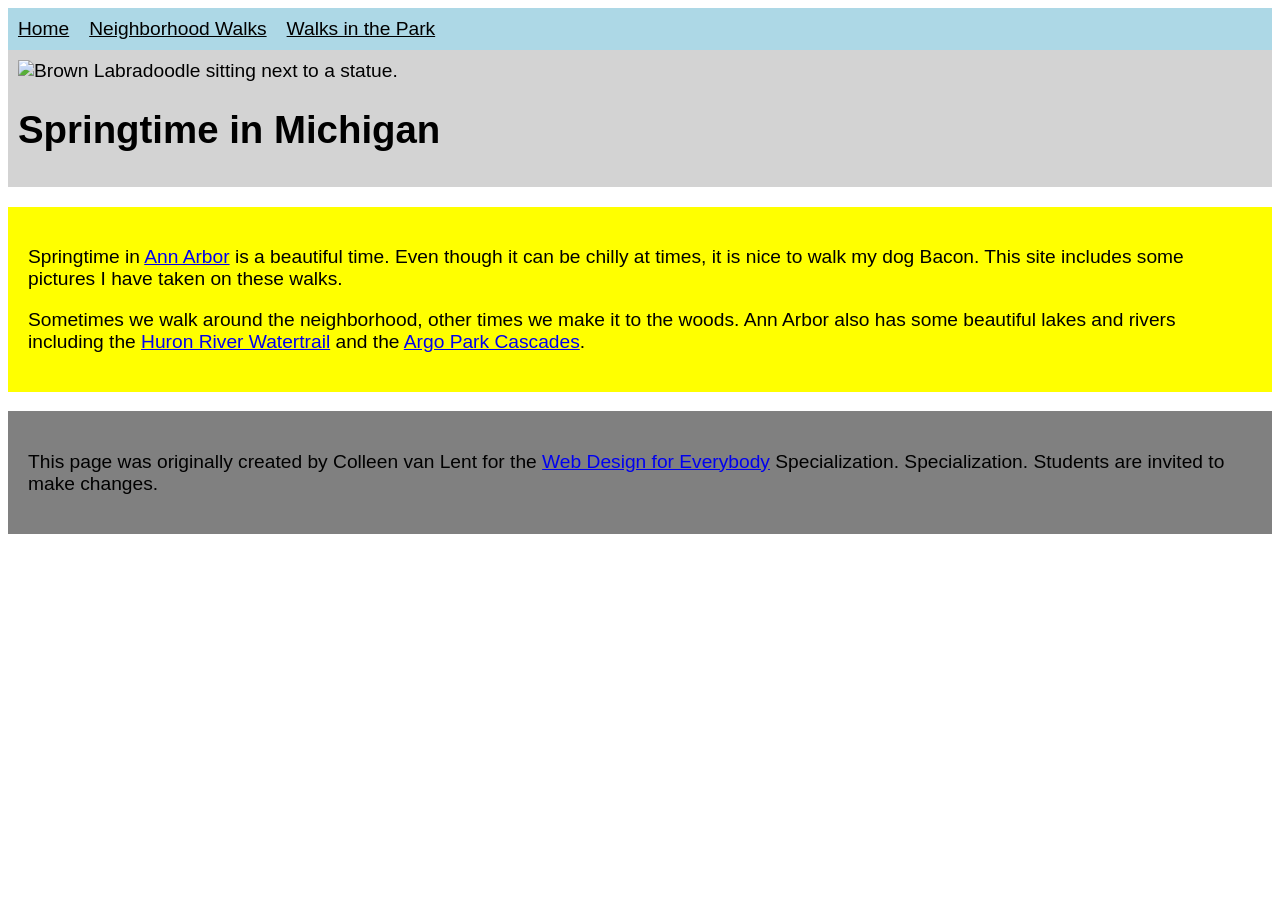
==== index.html @ 88c109df "Add files via upload" ====
<!DOCTYPE html>
<html lang="en">

<head>
  <meta charset="utf-8">
  <meta name="viewport" content="width=device-width">
  <title>Springtime In Michigan</title>
  <!-- You will need to link to the CSS file -->
  <link rel="stylesheet" href="style.css">
</head>

<body>
  <header>
    <nav style ="background-color: lightblue; padding: 10px;">
      <ul>
        <li><a href="index.html">Home</a></li>
        <li><a href="neighborhood.html">Neighborhood Walks</a></li>
        <li><a href="parks.html">Walks in the Park</a></li>
      </ul>
    </nav>
    <div style ="background-color: lightgray; padding: 10px;">
        <img src="https://github.com/academic-innovation-online-learning/WD4E-Intro_to_CSS3/blob/main/CSS-week1-HW1/images/BaconGallupPark.jpg?raw=true" width="200" alt="Brown Labradoodle sitting next to a statue.">
        <h1>Springtime in Michigan</h1> 
    </div>
    <P>
        
    </P>
  </header>
  <div>
<main style ="background-color: yellow; padding: 20px;">
    <p>Springtime in <a href="https://www.michigan.org/city/ann-arbor">Ann Arbor</a> is a beautiful time. Even though
      it can be chilly at times, it is nice to walk my dog Bacon. This site includes some pictures I have taken on
      these walks. </p>

    <p>Sometimes we walk around the neighborhood, other times we make it to the woods. Ann Arbor also has some
      beautiful lakes and rivers including the <a
        href="https://www.annarbor.org/things-to-do/recreation-outdoors/huron-river/">Huron River Watertrail</a> and
      the <a href="https://www.a2gov.org/departments/Parks-Recreation/parks-places/argo/pages/default.aspx">Argo Park
        Cascades</a>.</p>

  </main>
  </div>
  <div>
    <p></p>
  </div>
  <div>
    <footer class = "footer">
    <p>This page was originally created by Colleen van Lent for the <a
        href="https://www.coursera.org/specializations/web-design"> Web Design for Everybody</a> Specialization.
      Specialization. Students are invited to make changes.</p>
  </footer>
  </div>

</body>

</html>
---- style.css ----
.h1{
  font-size: 2em;
  font-family: 'praise', sans-serif;
  }


body{
  font-family:'Segoe UI', Tahoma, Geneva, Verdana, sans-serif;
  font-size: 120%;
}

.footer {
    background-color: gray;
    background-size :; 
    padding: 20px;
}

nav ul {
    display: flex;      /* Hiển thị các mục trên một hàng */
    list-style: none;   /* Bỏ dấu chấm đầu dòng */
    padding: 0;
    margin: 0;
    gap: 20px;          /* Khoảng cách giữa các mục */
}

nav a {
    color: black;
}
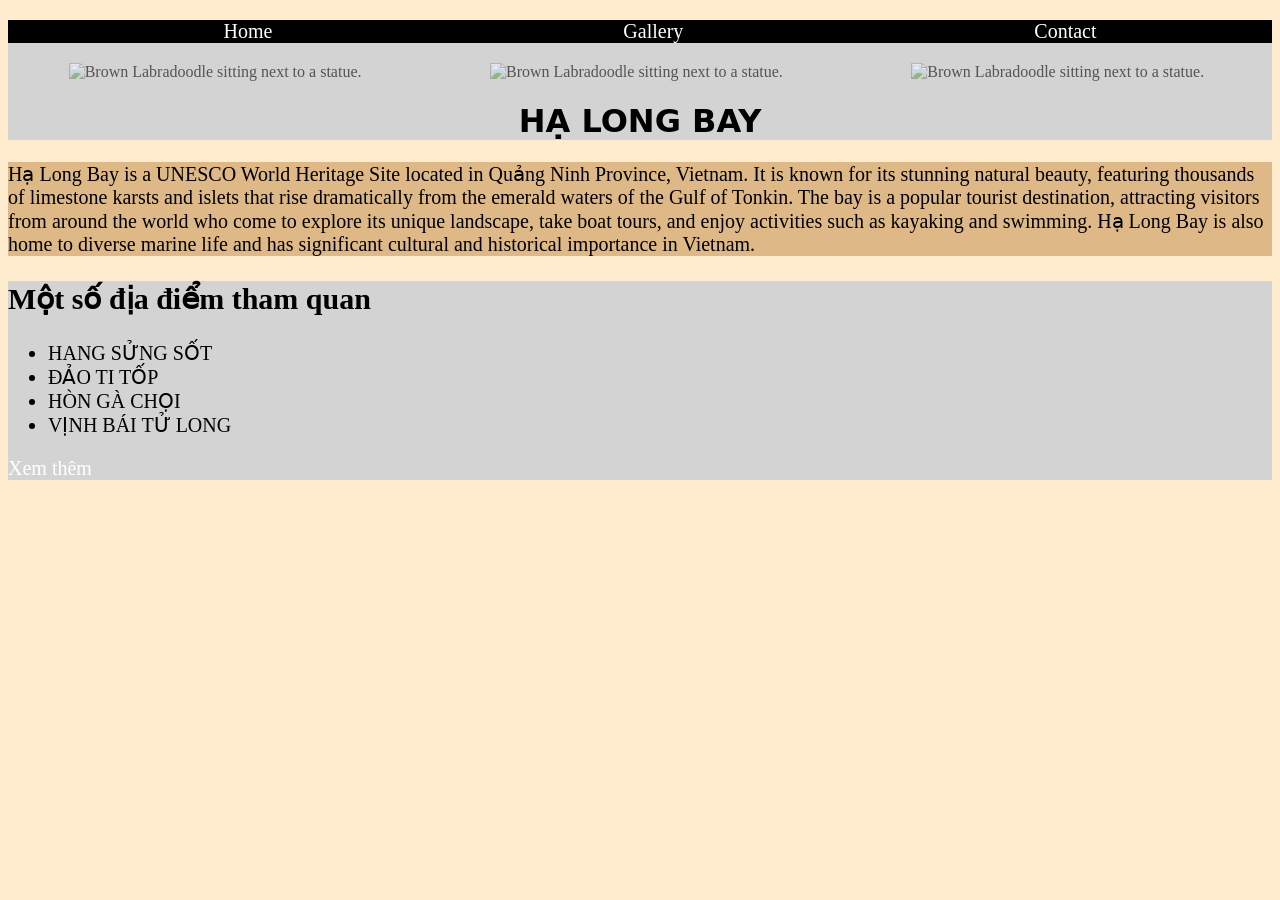
==== commit 178eaaa4: "Add files via upload" ====
--- a/index.html
+++ b/index.html
@@ -1,56 +1,58 @@
 <!DOCTYPE html>
 <html lang="en">
+<head>
+    <meta charset="UTF-8">
+    <meta name="viewport" content="width=device-width, initial-scale=1.0">
+    <link rel="stylesheet" href="main.css">
+    <title>HẠ LONG BAY</title>
+</head>
+<body style="background-color: blanchedalmond;">
+    <div class="box1">
+        <header style="background-color: lightgrey;">
+            <nav>
+                <ul class="nav1">
+                    <li><a href="index.html">Home</a></li>
+                    <li><a href="PKA.html">Gallery</a></li>
+                    <li><a href="lienhe.html">Contact</a></li>
+                </ul>
+            </nav>
 
-<head>
-  <meta charset="utf-8">
-  <meta name="viewport" content="width=device-width">
-  <title>Springtime In Michigan</title>
-  <!-- You will need to link to the CSS file -->
-  <link rel="stylesheet" href="style.css">
-</head>
+            <label class="label1">
+            <img src="https://encrypted-tbn0.gstatic.com/licensed-image?q=tbn:ANd9GcRoV-c-xtLj7lZyx_UZrW6tUZICcUqET_H9MA36AE0aI7X8B6OoG_e6ngKFD-c-O8Hk9z1tvWrj8Sjc_ZFllgqJlBFW&s=19" width="300" alt="Brown Labradoodle sitting next to a statue.">
+            <img src="https://encrypted-tbn0.gstatic.com/licensed-image?q=tbn:ANd9GcTkN8kecI8gwsVzu0YERLzFnF0zNYQPzU4SnXRVLW2E3xvOd5gZr5s6Fqgsp5CBmZgzX6SGt1OS9njkG7-buHb77xs&s=19" width="300" alt="Brown Labradoodle sitting next to a statue.">
+            <img src="https://lh3.googleusercontent.com/gps-cs-s/AHRPTWmc9XpeGUYgEHjToAuAAHgSGKcwUst-bZN1uihMgykfXoPiEYWn92X3VuepYQFRy8a2lB_JXiObOYrjb0kY_vAlUQvoyLfz1gZ9T0SaMAXTpcavcYB9vELPUlgdf5DYKgBW5zKn=w1080-h624-n-k-no" width="300" alt="Brown Labradoodle sitting next to a statue.">
+            </label> 
 
-<body>
-  <header>
-    <nav style ="background-color: lightblue; padding: 10px;">
-      <ul>
-        <li><a href="index.html">Home</a></li>
-        <li><a href="neighborhood.html">Neighborhood Walks</a></li>
-        <li><a href="parks.html">Walks in the Park</a></li>
-      </ul>
-    </nav>
-    <div style ="background-color: lightgray; padding: 10px;">
-        <img src="https://github.com/academic-innovation-online-learning/WD4E-Intro_to_CSS3/blob/main/CSS-week1-HW1/images/BaconGallupPark.jpg?raw=true" width="200" alt="Brown Labradoodle sitting next to a statue.">
-        <h1>Springtime in Michigan</h1> 
+            <h1>HẠ LONG BAY</h1>
+
+        </header>
     </div>
-    <P>
-        
-    </P>
-  </header>
-  <div>
-<main style ="background-color: yellow; padding: 20px;">
-    <p>Springtime in <a href="https://www.michigan.org/city/ann-arbor">Ann Arbor</a> is a beautiful time. Even though
-      it can be chilly at times, it is nice to walk my dog Bacon. This site includes some pictures I have taken on
-      these walks. </p>
 
-    <p>Sometimes we walk around the neighborhood, other times we make it to the woods. Ann Arbor also has some
-      beautiful lakes and rivers including the <a
-        href="https://www.annarbor.org/things-to-do/recreation-outdoors/huron-river/">Huron River Watertrail</a> and
-      the <a href="https://www.a2gov.org/departments/Parks-Recreation/parks-places/argo/pages/default.aspx">Argo Park
-        Cascades</a>.</p>
+    <div class="box2">
+        <main style="background-color: burlywood;">
+            <p id="thethongtin">Hạ Long Bay is a UNESCO World Heritage Site located in Quảng Ninh Province, Vietnam. 
+               It is known for its stunning natural beauty, featuring thousands of limestone karsts and islets that rise dramatically from the emerald waters of the Gulf of Tonkin. 
+               The bay is a popular tourist destination, attracting visitors from around the world who come to explore its unique landscape, 
+               take boat tours, and enjoy activities such as kayaking and swimming. 
+               Hạ Long Bay is also home to diverse marine life and has significant cultural and historical importance in Vietnam.
+            </p>
+        </main>
+    </div>
+<label>
+        <footer style="background-color: lightgrey;">
+            <h2>Một số địa điểm tham quan</h2>
+            <ul id="danhsach">
+                <li>HANG SỬNG SỐT</li>
+                <li>ĐẢO TI TỐP</li>
+                <li>HÒN GÀ CHỌI</li>
+                <li>VỊNH BÁI TỬ LONG</li>
+            </ul>
+            <a href="https://vi.wikipedia.org/wiki/V%E1%BB%8Bnh_H%E1%BA%A1_Long" id="xemthem">Xem thêm</a>
+        </footer>
 
-  </main>
-  </div>
-  <div>
-    <p></p>
-  </div>
-  <div>
-    <footer class = "footer">
-    <p>This page was originally created by Colleen van Lent for the <a
-        href="https://www.coursera.org/specializations/web-design"> Web Design for Everybody</a> Specialization.
-      Specialization. Students are invited to make changes.</p>
-  </footer>
-  </div>
+</label>
+
+
 
 </body>
-
 </html>
--- a/main.css
+++ b/main.css
@@ -0,0 +1,98 @@
+
+h1{
+    text-align: center;
+    color: black;
+    font-family:system-ui, -apple-system, BlinkMacSystemFont, 'Segoe UI', Roboto, Oxygen, Ubuntu, Cantarell, 'Open Sans', 'Helvetica Neue', sans-serif;
+}
+
+header{
+    position:sticky;
+    position:-webkit-sticky;
+    top: 0;
+}
+
+.label1{
+    display:flex;
+    justify-content:space-around;
+}
+
+.nav1{
+    display:flex;
+    justify-content:space-around;
+    background-color: black;
+    text-decoration: none;
+    list-style-type: none;
+    font-size: 20px;
+}
+
+a:link{
+    text-decoration: none;
+    color: white;
+}
+
+a:visited{
+    text-decoration: none;
+    color: yellow;
+}
+
+
+main{
+    font-size: 20px;
+    font-family: Cambria, Cochin, Georgia, Times, 'Times New Roman', serif;
+}
+
+footer{
+    font-size: 20px;
+    font-family: Cambria, Cochin, Georgia, Times, 'Times New Roman', serif;
+}
+
+#xemthem p{
+    text-align: center;
+    background-color: black;
+}
+
+img{
+    opacity:0.6;
+    transition:all 1s ease-in-out;
+}
+
+img:hover{
+    opacity:1;
+    transform: scale(1.2);
+}
+
+
+iframe {
+    width: 50%;
+    height: 300px;
+    border: none;
+    border-radius: 15px;
+}
+
+
+textarea {
+    width: 100%;
+    height: 180px;
+    padding: 15px;
+    border: 1px solid #ccc;
+    border-radius: 8px;
+    font-size: 16px;
+    resize: none;
+    outline: none;
+}
+
+textarea:focus {
+    border-color: #0099ff;
+}
+
+.boxcontact1{
+    width: 50%;
+}
+.boxcontact2{
+    width: 50%
+}
+
+#contact{
+    display:flex;
+
+}
